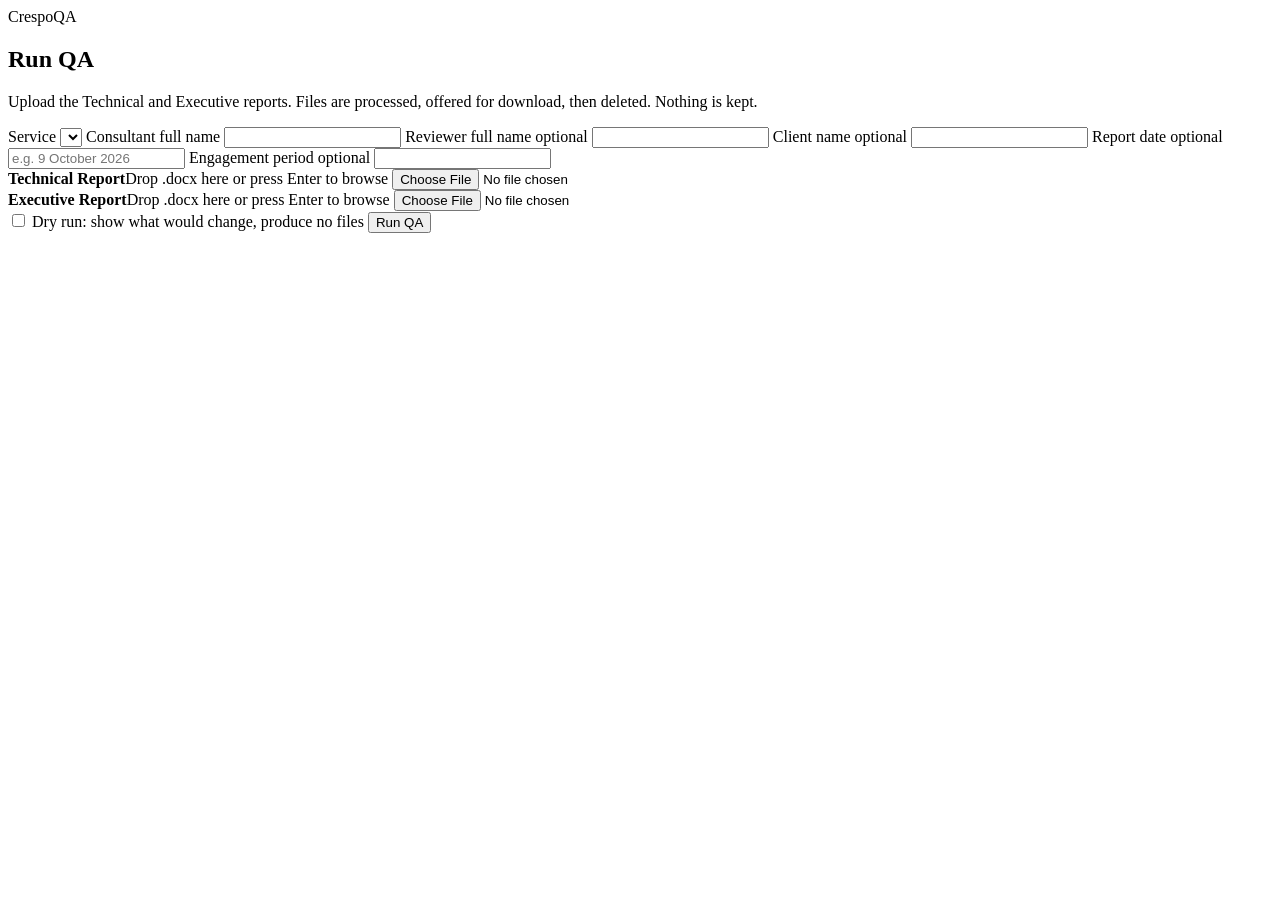
==== crespoqa/web/index.html @ 26ee8473 "CrespoQA: deterministic QA clean-up for Word security reports, with optional local AI review Docker " ====
<!doctype html>
<html lang="en">
<head>
<meta charset="utf-8">
<meta name="viewport" content="width=device-width, initial-scale=1">
<title>CrespoQA</title>
<link rel="stylesheet" href="/static/app.css">
</head>
<body>
<header class="bar">
  <div class="wordmark" aria-label="CrespoQA">Crespo<span>QA</span></div>
  <nav aria-label="Main"></nav>
</header>
<main>
  <section id="form-view" aria-labelledby="h-run">
    <h1 id="h-run">Run QA</h1>
    <p class="muted">Upload the Technical and Executive reports. Files are processed, offered for download, then deleted. Nothing is kept.</p>
    <div id="error" class="alert" role="alert" hidden></div>
    <form id="qa-form" novalidate>
      <div class="grid">
        <label>Service
          <select id="service" name="service" required></select>
        </label>
        <label>Consultant full name
          <input id="consultant" name="consultant" type="text" maxlength="200" autocomplete="name" required>
        </label>
        <label>Reviewer full name <span class="opt">optional</span>
          <input name="reviewer" type="text" maxlength="200">
        </label>
        <label>Client name <span class="opt">optional</span>
          <input name="client" type="text" maxlength="200">
        </label>
        <label>Report date <span class="opt">optional</span>
          <input name="report_date" type="text" maxlength="200" placeholder="e.g. 9 October 2026">
        </label>
        <label>Engagement period <span class="opt">optional</span>
          <input name="period" type="text" maxlength="200">
        </label>
      </div>
      <div class="drops">
        <div class="drop" data-for="technical" tabindex="0" role="button" aria-label="Technical report: choose or drop a .docx file">
          <strong>Technical Report</strong><span class="hint">Drop .docx here or press Enter to browse</span>
          <span class="fname" aria-live="polite"></span>
          <input type="file" name="technical" accept=".docx" required tabindex="-1">
        </div>
        <div class="drop" data-for="executive" tabindex="0" role="button" aria-label="Executive report: choose or drop a .docx file">
          <strong>Executive Report</strong><span class="hint">Drop .docx here or press Enter to browse</span>
          <span class="fname" aria-live="polite"></span>
          <input type="file" name="executive" accept=".docx" required tabindex="-1">
        </div>
      </div>
      <label class="check" id="ai-wrap" hidden><input type="checkbox" id="ai_review"> AI review (local model): flags leftover placeholders, mismatches between the reports and typos. It only suggests; nothing is edited.</label>
      <label class="check"><input type="checkbox" name="dry_run" id="dry_run"> Dry run: show what would change, produce no files</label>
      <button id="submit" class="primary" type="submit">Run QA</button>
    </form>
  </section>

  <section id="result-view" hidden aria-live="polite">
    <div class="tools">
      <h1 id="h-result">Processing</h1>
      <div id="downloads" class="actions" hidden></div>
    </div>
    <div id="saved" class="saved" hidden></div>
    <div id="docs" class="split2"></div>
    <section id="review" class="box" hidden aria-labelledby="h-review">
      <h2 id="h-review">AI review</h2>
      <p id="review-progress" class="muted" role="status"></p>
      <div id="review-notes" class="muted"></div>
      <ul id="findings" class="findings two-col"></ul>
    </section>
    <p><button id="again" class="ghost" type="button" hidden>Run another</button></p>
  </section>
</main>
<script src="/static/common.js"></script>
<script src="/static/app.js"></script>
</body>
</html>
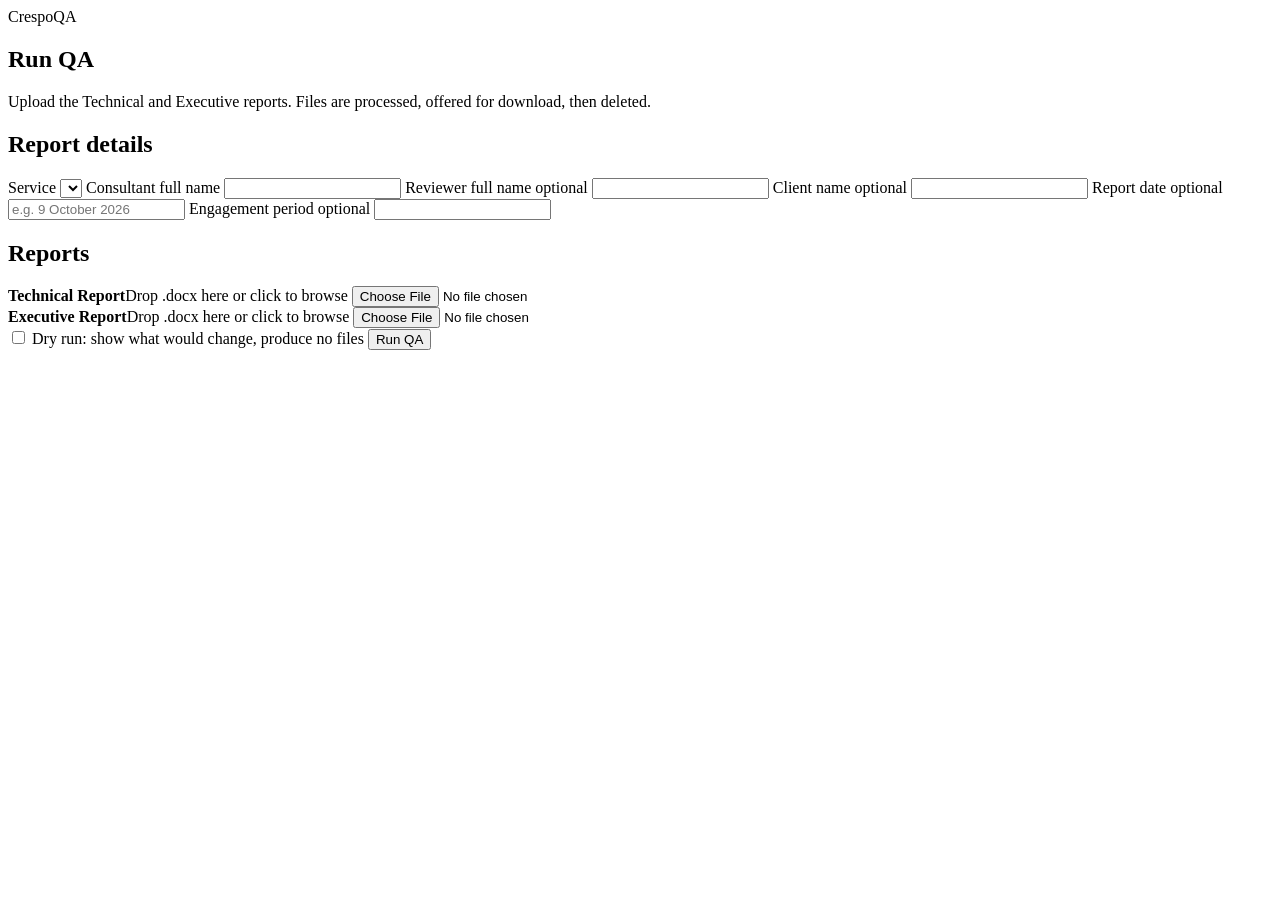
==== commit 6f0e55ce: "Compact one-screen UI: two-panel form, side-by-side result panes, collapsible step rows, page list" ====
--- a/crespoqa/web/index.html
+++ b/crespoqa/web/index.html
@@ -13,62 +13,74 @@
 </header>
 <main>
   <section id="form-view" aria-labelledby="h-run">
-    <h1 id="h-run">Run QA</h1>
-    <p class="muted">Upload the Technical and Executive reports. Files are processed, offered for download, then deleted. Nothing is kept.</p>
+    <div class="titlerow"><h1 id="h-run">Run QA</h1>
+      <p class="muted">Upload the Technical and Executive reports. Files are processed, offered for download, then deleted.</p></div>
     <div id="error" class="alert" role="alert" hidden></div>
     <form id="qa-form" novalidate>
-      <div class="grid">
-        <label>Service
-          <select id="service" name="service" required></select>
-        </label>
-        <label>Consultant full name
-          <input id="consultant" name="consultant" type="text" maxlength="200" autocomplete="name" required>
-        </label>
-        <label>Reviewer full name <span class="opt">optional</span>
-          <input name="reviewer" type="text" maxlength="200">
-        </label>
-        <label>Client name <span class="opt">optional</span>
-          <input name="client" type="text" maxlength="200">
-        </label>
-        <label>Report date <span class="opt">optional</span>
-          <input name="report_date" type="text" maxlength="200" placeholder="e.g. 9 October 2026">
-        </label>
-        <label>Engagement period <span class="opt">optional</span>
-          <input name="period" type="text" maxlength="200">
-        </label>
-      </div>
-      <div class="drops">
-        <div class="drop" data-for="technical" tabindex="0" role="button" aria-label="Technical report: choose or drop a .docx file">
-          <strong>Technical Report</strong><span class="hint">Drop .docx here or press Enter to browse</span>
-          <span class="fname" aria-live="polite"></span>
-          <input type="file" name="technical" accept=".docx" required tabindex="-1">
+      <div class="form-layout">
+        <div class="box">
+          <h2>Report details</h2>
+          <div class="grid">
+            <label>Service
+              <select id="service" name="service" required></select>
+            </label>
+            <label>Consultant full name
+              <input id="consultant" name="consultant" type="text" maxlength="200" autocomplete="name" required>
+            </label>
+            <label>Reviewer full name <span class="opt">optional</span>
+              <input name="reviewer" type="text" maxlength="200">
+            </label>
+            <label>Client name <span class="opt">optional</span>
+              <input name="client" type="text" maxlength="200">
+            </label>
+            <label>Report date <span class="opt">optional</span>
+              <input name="report_date" type="text" maxlength="200" placeholder="e.g. 9 October 2026">
+            </label>
+            <label>Engagement period <span class="opt">optional</span>
+              <input name="period" type="text" maxlength="200">
+            </label>
+          </div>
         </div>
-        <div class="drop" data-for="executive" tabindex="0" role="button" aria-label="Executive report: choose or drop a .docx file">
-          <strong>Executive Report</strong><span class="hint">Drop .docx here or press Enter to browse</span>
-          <span class="fname" aria-live="polite"></span>
-          <input type="file" name="executive" accept=".docx" required tabindex="-1">
+        <div class="box">
+          <h2>Reports</h2>
+          <div class="drops">
+            <div class="drop" data-for="technical" tabindex="0" role="button" aria-label="Technical report: choose or drop a .docx file">
+              <strong>Technical Report</strong><span class="hint">Drop .docx here or click to browse</span>
+              <span class="fname" aria-live="polite"></span>
+              <input type="file" name="technical" accept=".docx" required tabindex="-1">
+            </div>
+            <div class="drop" data-for="executive" tabindex="0" role="button" aria-label="Executive report: choose or drop a .docx file">
+              <strong>Executive Report</strong><span class="hint">Drop .docx here or click to browse</span>
+              <span class="fname" aria-live="polite"></span>
+              <input type="file" name="executive" accept=".docx" required tabindex="-1">
+            </div>
+          </div>
+          <label class="check" id="ai-wrap" hidden><input type="checkbox" id="ai_review"> AI review (local model): flags leftovers, mismatches and typos. It only flags; nothing is edited.</label>
+          <label class="check"><input type="checkbox" name="dry_run" id="dry_run"> Dry run: show what would change, produce no files</label>
+          <button id="submit" class="primary wide-btn" type="submit">Run QA</button>
         </div>
       </div>
-      <label class="check" id="ai-wrap" hidden><input type="checkbox" id="ai_review"> AI review (local model): flags leftover placeholders, mismatches between the reports and typos. It only suggests; nothing is edited.</label>
-      <label class="check"><input type="checkbox" name="dry_run" id="dry_run"> Dry run: show what would change, produce no files</label>
-      <button id="submit" class="primary" type="submit">Run QA</button>
     </form>
   </section>
 
   <section id="result-view" hidden aria-live="polite">
     <div class="tools">
       <h1 id="h-result">Processing</h1>
-      <div id="downloads" class="actions" hidden></div>
+      <div id="saved" class="saved" hidden></div>
+      <div class="actions">
+        <div id="downloads" class="actions" hidden></div>
+        <button id="again" class="ghost" type="button" hidden>Run another</button>
+      </div>
     </div>
-    <div id="saved" class="saved" hidden></div>
-    <div id="docs" class="split2"></div>
-    <section id="review" class="box" hidden aria-labelledby="h-review">
-      <h2 id="h-review">AI review</h2>
-      <p id="review-progress" class="muted" role="status"></p>
-      <div id="review-notes" class="muted"></div>
-      <ul id="findings" class="findings two-col"></ul>
-    </section>
-    <p><button id="again" class="ghost" type="button" hidden>Run another</button></p>
+    <div id="rgrid" class="rgrid">
+      <div id="docs" class="docs"></div>
+      <section id="review" class="box pane" hidden aria-labelledby="h-review">
+        <h2 id="h-review">AI review</h2>
+        <p id="review-progress" class="muted" role="status"></p>
+        <div id="review-notes" class="muted"></div>
+        <ul id="findings" class="findings"></ul>
+      </section>
+    </div>
   </section>
 </main>
 <script src="/static/common.js"></script>
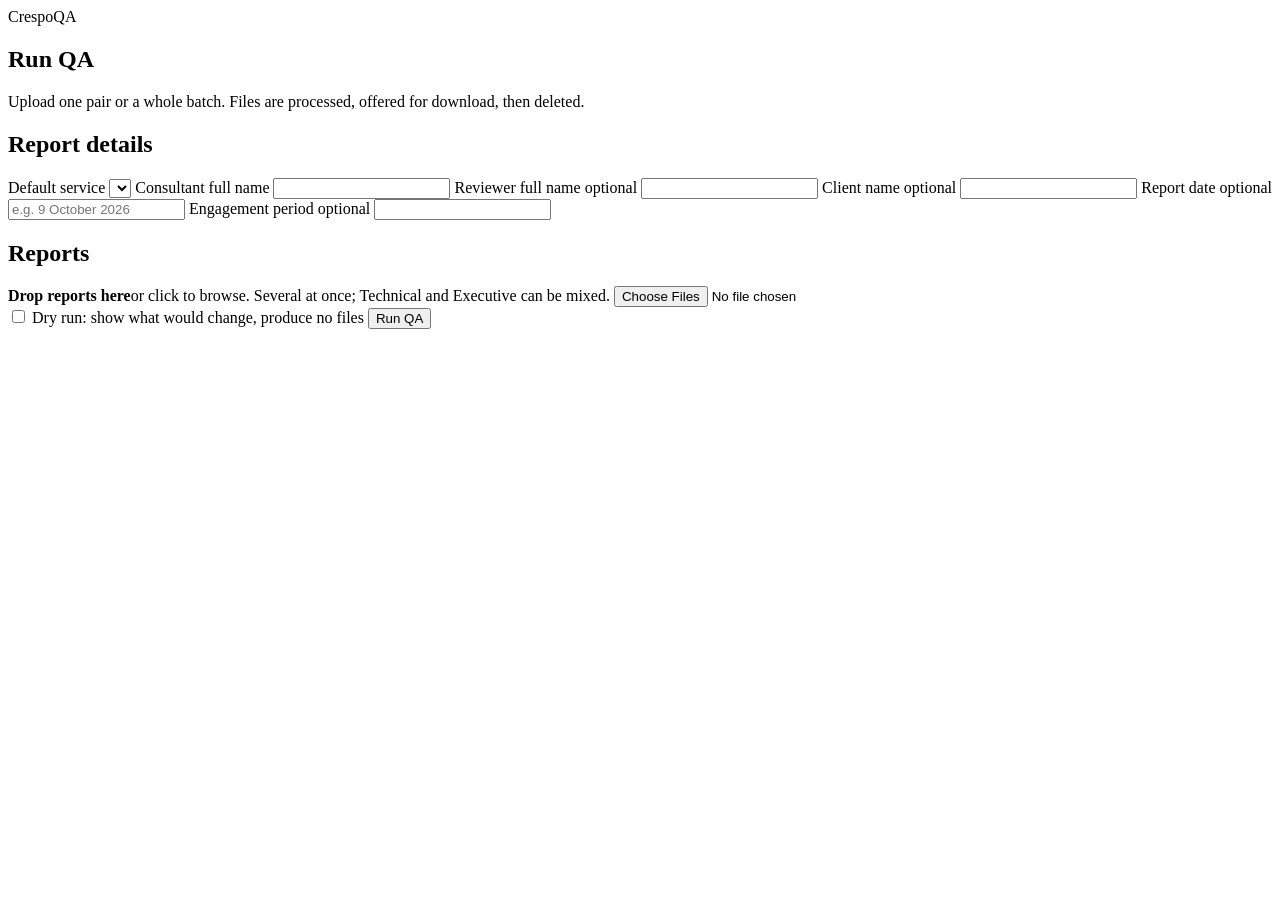
==== commit fc5b0113: "Bulk upload: many reports at once with per-file type/service, list+detail results, ZIP download Co-A" ====
--- a/crespoqa/web/index.html
+++ b/crespoqa/web/index.html
@@ -14,14 +14,14 @@
 <main>
   <section id="form-view" aria-labelledby="h-run">
     <div class="titlerow"><h1 id="h-run">Run QA</h1>
-      <p class="muted">Upload the Technical and Executive reports. Files are processed, offered for download, then deleted.</p></div>
+      <p class="muted">Upload one pair or a whole batch. Files are processed, offered for download, then deleted.</p></div>
     <div id="error" class="alert" role="alert" hidden></div>
     <form id="qa-form" novalidate>
       <div class="form-layout">
         <div class="box">
           <h2>Report details</h2>
           <div class="grid">
-            <label>Service
+            <label>Default service
               <select id="service" name="service" required></select>
             </label>
             <label>Consultant full name
@@ -42,19 +42,12 @@
           </div>
         </div>
         <div class="box">
-          <h2>Reports</h2>
-          <div class="drops">
-            <div class="drop" data-for="technical" tabindex="0" role="button" aria-label="Technical report: choose or drop a .docx file">
-              <strong>Technical Report</strong><span class="hint">Drop .docx here or click to browse</span>
-              <span class="fname" aria-live="polite"></span>
-              <input type="file" name="technical" accept=".docx" required tabindex="-1">
-            </div>
-            <div class="drop" data-for="executive" tabindex="0" role="button" aria-label="Executive report: choose or drop a .docx file">
-              <strong>Executive Report</strong><span class="hint">Drop .docx here or click to browse</span>
-              <span class="fname" aria-live="polite"></span>
-              <input type="file" name="executive" accept=".docx" required tabindex="-1">
-            </div>
+          <h2>Reports <span id="count" class="count"></span></h2>
+          <div id="dz" class="dz" tabindex="0" role="button" aria-label="Choose or drop .docx reports">
+            <strong>Drop reports here</strong><span class="hint">or click to browse. Several at once; Technical and Executive can be mixed.</span>
+            <input type="file" id="files" accept=".docx" multiple tabindex="-1">
           </div>
+          <div id="flist" class="flist" hidden></div>
           <label class="check" id="ai-wrap" hidden><input type="checkbox" id="ai_review"> AI review (local model): flags leftovers, mismatches and typos. It only flags; nothing is edited.</label>
           <label class="check"><input type="checkbox" name="dry_run" id="dry_run"> Dry run: show what would change, produce no files</label>
           <button id="submit" class="primary wide-btn" type="submit">Run QA</button>
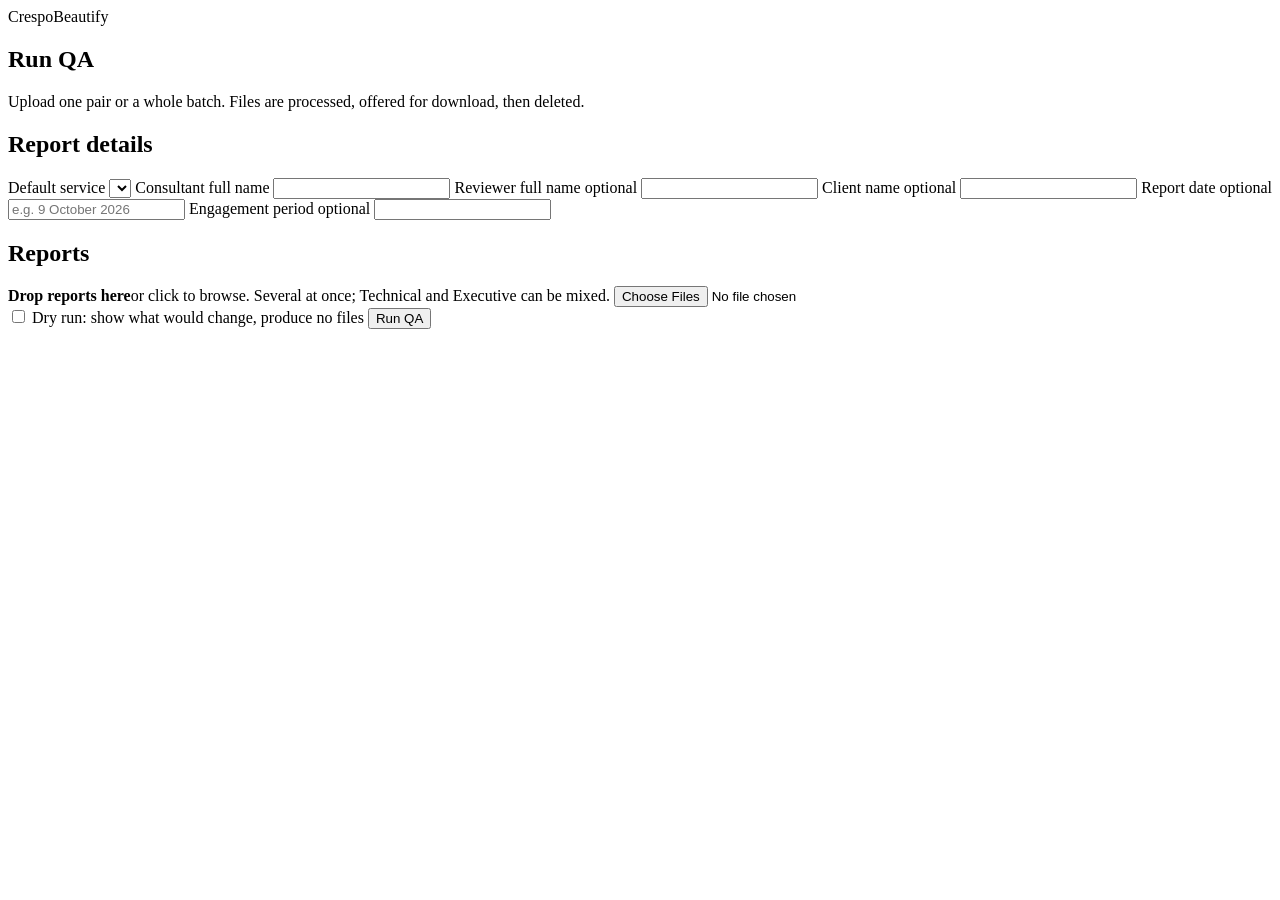
==== commit 9f5120fe: "Rename to CrespoBeautify; add 'What went wrong and why' box with plain-language explanations Co-Auth" ====
--- a/crespoqa/web/index.html
+++ b/crespoqa/web/index.html
@@ -3,12 +3,12 @@
 <head>
 <meta charset="utf-8">
 <meta name="viewport" content="width=device-width, initial-scale=1">
-<title>CrespoQA</title>
+<title>CrespoBeautify</title>
 <link rel="stylesheet" href="/static/app.css">
 </head>
 <body>
 <header class="bar">
-  <div class="wordmark" aria-label="CrespoQA">Crespo<span>QA</span></div>
+  <div class="wordmark" aria-label="CrespoBeautify">Crespo<span>Beautify</span></div>
   <nav aria-label="Main"></nav>
 </header>
 <main>
@@ -65,6 +65,10 @@
         <button id="again" class="ghost" type="button" hidden>Run another</button>
       </div>
     </div>
+    <section id="why" class="box why" hidden aria-labelledby="h-why">
+      <h2 id="h-why">What went wrong and why</h2>
+      <div id="why-list"></div>
+    </section>
     <div id="rgrid" class="rgrid">
       <div id="docs" class="docs"></div>
       <section id="review" class="box pane" hidden aria-labelledby="h-review">
